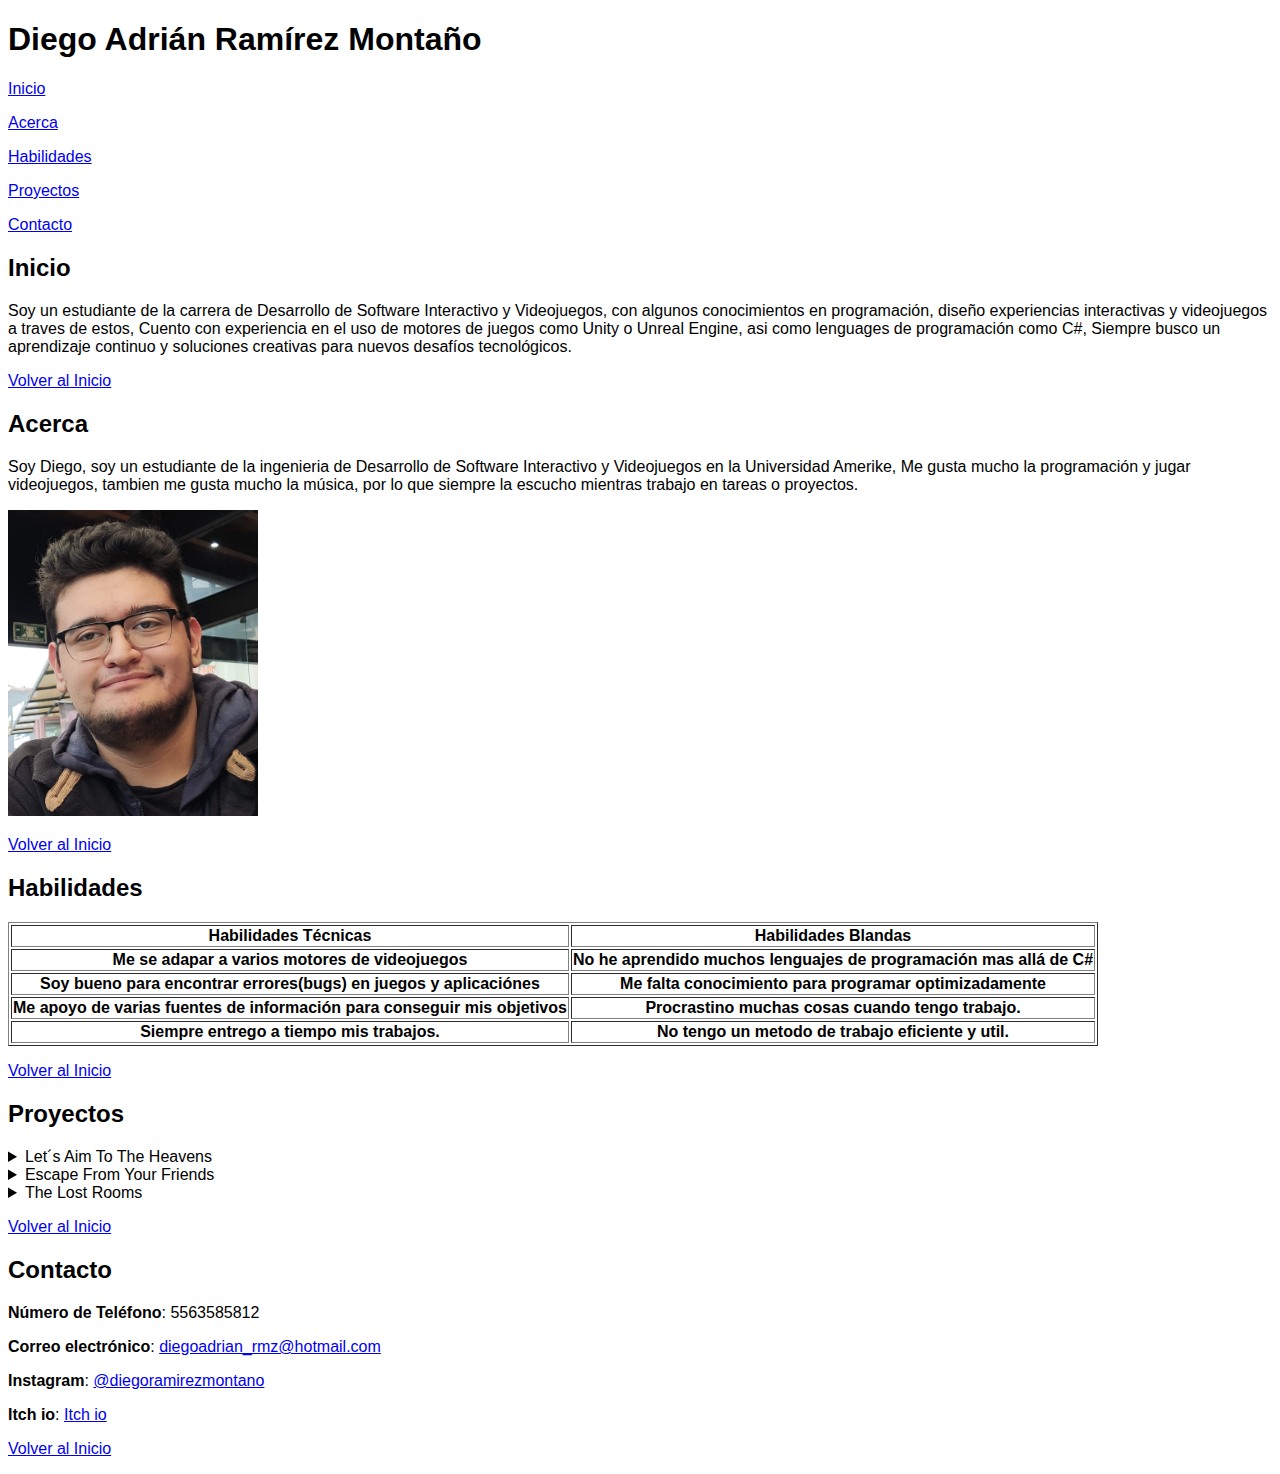
==== docs/cv-web/index.html @ 2fc6392b "Agregando index de cv-web" ====
<!DOCTYPE html>
<html lang="es-MX">
<head>
  <meta charset="UTF-8">
  <meta name="viewport" content="width=device-width, initial-scale=1.0">
  <title>Curriculum Web</title>
  <link rel="stylesheet" href="/docs/CSS/style.css">
  <link rel="shortcut icon" href="/docs/img/CVFav.PNG" type="image/x-icon">
</head>
<body>
  <header>
    <h1>Diego Adrián Ramírez Montaño</h1>
    <nav>
      <p><a href="Inicio">Inicio</a></p>
      <p><a href="Acerca">Acerca</a></p>
      <p><a href="Habilidades">Habilidades</a></p>
      <p><a href="Proyectos">Proyectos</a></p>
      <p><a href="Contacto">Contacto</a></p>
    </nav>
  </header>
  <main>
    <section id="Inicio">
      <h2>Inicio</h2>
      <p>Soy un estudiante de la carrera de Desarrollo de Software Interactivo y Videojuegos, con algunos conocimientos en programación, diseño experiencias interactivas y videojuegos a traves de estos, Cuento con experiencia en el uso de motores de juegos como Unity o Unreal Engine, asi como lenguages de programación como C#, Siempre busco un aprendizaje continuo y soluciones creativas para nuevos desafíos tecnológicos.</p>
      <p><a href="#">Volver al Inicio</a></p>
    </section>
    <section id="Acerca">
      <h2>Acerca</h2>
      <p>Soy Diego, soy un estudiante de la ingenieria de Desarrollo de Software Interactivo y Videojuegos en la Universidad Amerike, Me gusta mucho la programación y jugar videojuegos, tambien me gusta mucho la música, por lo que siempre la escucho mientras trabajo en tareas o proyectos.
      </p>
      <img src="/docs/img/FotoCV.jpg" alt="FotoCV" width="250">
      <p><a href="#">Volver al Inicio</a></p>
    </section>
    <section id="Habilidades">
      <h2>Habilidades</h2>
      <table border="1">
        <tr>
          <th>Habilidades Técnicas</th>
          <th>Habilidades Blandas</th>
        </tr>
        <tr>
          <th>Me se adapar a varios motores de videojuegos</th>
          <th>No he aprendido muchos lenguajes de programación mas allá de C#</th>
        </tr>
        <tr>
          <th>Soy bueno para encontrar errores(bugs) en juegos y aplicaciónes</th>
          <th>Me falta conocimiento para programar optimizadamente</th>
        </tr>
        <tr>
          <th>Me apoyo de varias fuentes de información para conseguir mis objetivos</th>
          <th>Procrastino muchas cosas cuando tengo trabajo.</th>
        </tr>
        <tr>
          <th>Siempre entrego a tiempo mis trabajos.</th>
          <th>No tengo un metodo de trabajo eficiente y util.</th>
        </tr>
      </table>
      <p><a href="#">Volver al Inicio</a></p>
    </section>
    <section id="Proyectos">
      <h2>Proyectos</h2>
      <article>
        <details>
          <summary>Let´s Aim To The Heavens</summary>
          <div>
            <img src="/docs/img/LetsAimPort.png" alt="Let´s Aim To The Heavens">
            <p>Publicado el <time datetime="2024-06-08">8 de junio de 2024</time></p>
            <p>Let´s Aim To The Heavens es un juego plataformero en el cual tu objetivo es escapar del purgatorio ascendiendo hacia el cielo para que tu alma pueda descansar en paz, mientras descubres cual fue el origen de tu muerte durante tu ascenso a los cielos.</p>
            <p><a href="https://diego-ram.itch.io/lets-aim-to-the-heavens">Link de Itch io</a></p>
          </div>
        </details>
      </article>
      <article>
        <details>
          <summary>Escape From Your Friends</summary>
          <div>
            <img src="/docs/img/EscapeFromYourFriendsPort.png" alt="Escape From Your Friends">
            <p>Publicado el <time datetime="2024-05-25">25 de mayo de 2024</time></p>
            <p>Escape from your friends es un juego estilo death-run de multijugador local de 3 jugadores.</p>
            <p>Que incentiva a la re-jugabilidad por la variedad de mapas que tenemos además de la facilidad de jugar pues solo ocupas una computadora gama baja y un control por cada jugador para poder disfrutar la experiencia</p>
            <p><a href="https://diego-ram.itch.io/escape-from-your-friends">Link de Itch io</a></p>
          </div>
        </details>
      </article>
      <article>
        <details>
          <summary>The Lost Rooms</summary>
          <div>
            <img src="/docs/img/LostRoomsPort.png" alt="The Lost Rooms">
            <p>Publicado el <time datetime="2024-04-06">06 de abril de 2024</time></p>
            <p>Este Escape Room esta creado para que se tenga que jugar en la aplicación de Escape Simulator a traves de la plataforma de Steam por lo que sera necesaria tanto la aplicación de Steam y Escape Simulator para poder jugar a este Escape Room</p>
            <p><a href="https://diego-ram.itch.io/the-lost-rooms">Link de itch io</a></p>
            <p><a href="https://steamcommunity.com/sharedfiles/filedetails/?id=3204504533">Link de Steam</a></p>
          </div>
        </details>
      </article>
      <p><a href="#">Volver al Inicio</a></p>
    </section>
    <section id="Contacto">
      <h2>Contacto</h2>
      <p><b>Número de Teléfono</b>: 5563585812</p>
      <p><b>Correo electrónico</b>: <a href="diegoadrian_rmz@hotmail.com">diegoadrian_rmz@hotmail.com</a></p>
      <p><b>Instagram</b>: <a href="https://www.instagram.com/diegoramirezmontano/">@diegoramirezmontano</a></p>
      <p><b>Itch io</b>: <a href="https://diego-ram.itch.io">Itch io</a></p>
      <p><a href="#">Volver al Inicio</a></p>
    </section>
  </main>
</body>
</html>
---- docs/CSS/style.css ----
body{
  font-family: sans-serif;
}
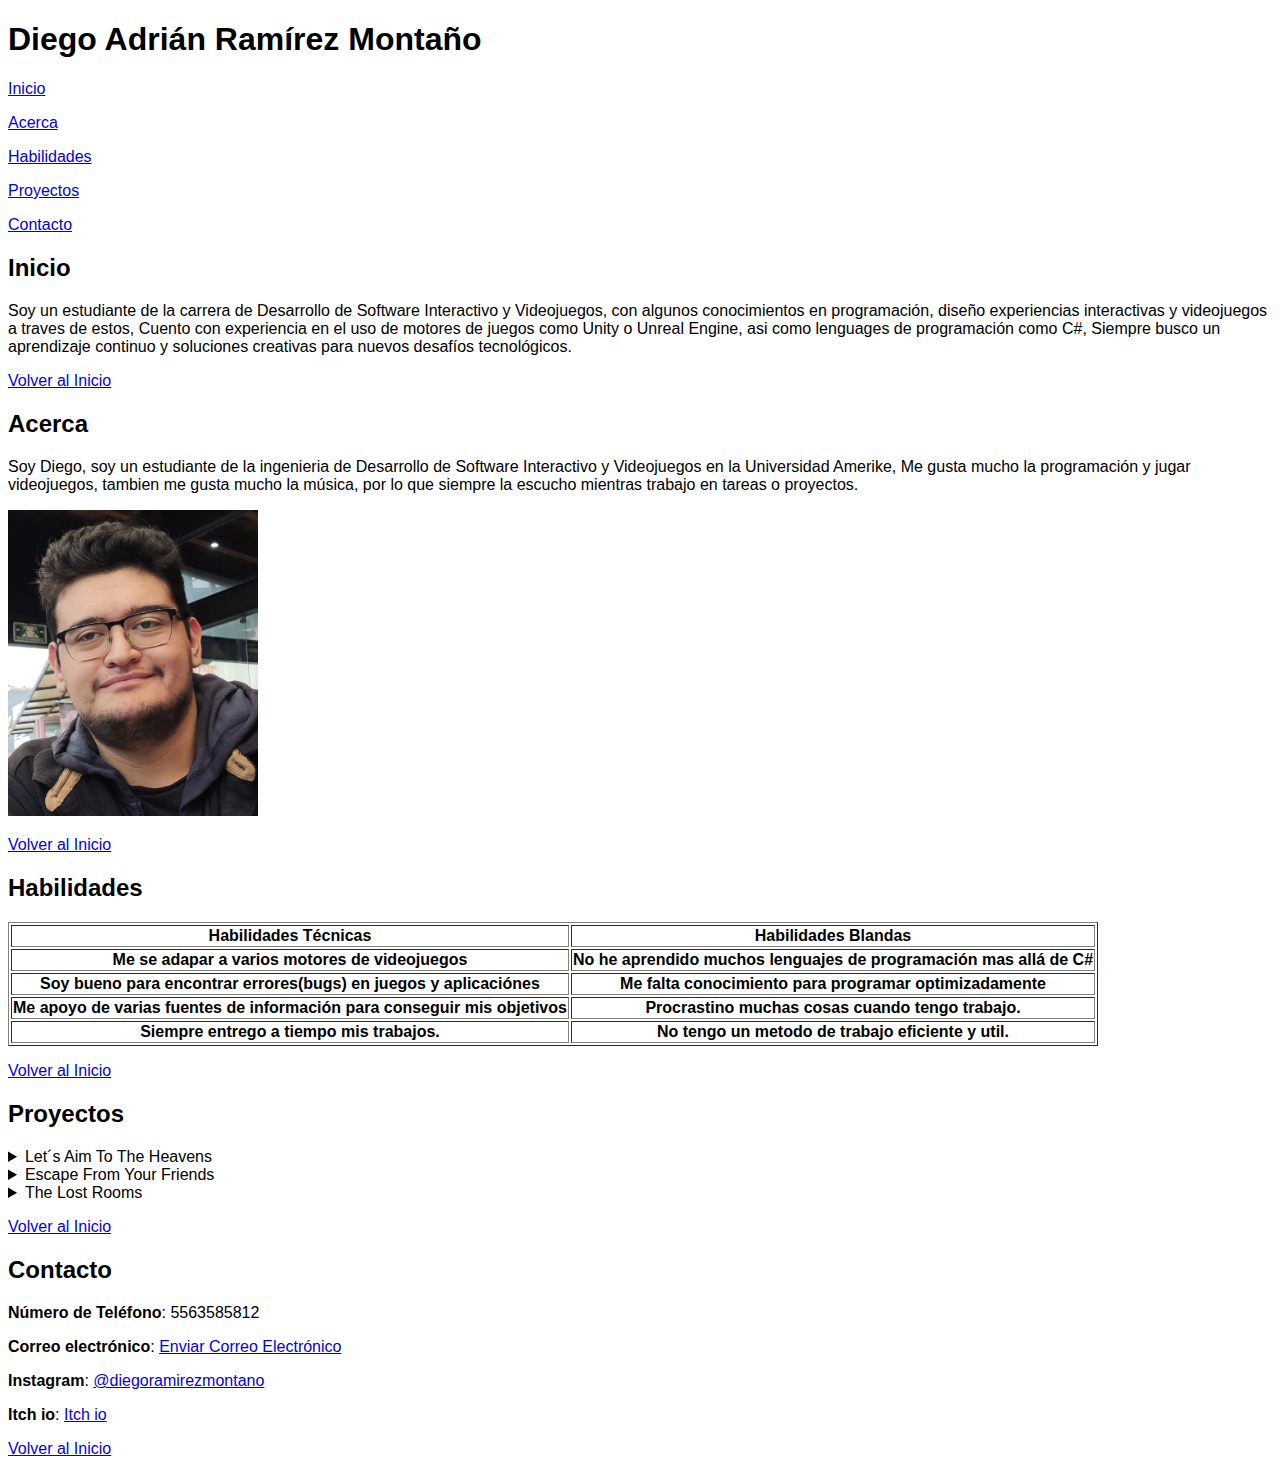
==== commit 73a420ab: "Arreglando imagenes" ====
--- a/docs/cv-web/index.html
+++ b/docs/cv-web/index.html
@@ -5,7 +5,7 @@
   <meta name="viewport" content="width=device-width, initial-scale=1.0">
   <title>Curriculum Web</title>
   <link rel="stylesheet" href="/docs/CSS/style.css">
-  <link rel="shortcut icon" href="/docs/img/CVFav.PNG" type="image/x-icon">
+  <link rel="icon" href="img/CVFav.PNG" type="image/x-icon">
 </head>
 <body>
   <header>
@@ -28,7 +28,7 @@
       <h2>Acerca</h2>
       <p>Soy Diego, soy un estudiante de la ingenieria de Desarrollo de Software Interactivo y Videojuegos en la Universidad Amerike, Me gusta mucho la programación y jugar videojuegos, tambien me gusta mucho la música, por lo que siempre la escucho mientras trabajo en tareas o proyectos.
       </p>
-      <img src="/docs/img/FotoCV.jpg" alt="FotoCV" width="250">
+      <img src="img/FotoCV.jpg" alt="FotoCV" width="250">
       <p><a href="#">Volver al Inicio</a></p>
     </section>
     <section id="Habilidades">
@@ -63,7 +63,7 @@
         <details>
           <summary>Let´s Aim To The Heavens</summary>
           <div>
-            <img src="/docs/img/LetsAimPort.png" alt="Let´s Aim To The Heavens">
+            <img src="img/LetsAimPort.png" alt="Let´s Aim To The Heavens">
             <p>Publicado el <time datetime="2024-06-08">8 de junio de 2024</time></p>
             <p>Let´s Aim To The Heavens es un juego plataformero en el cual tu objetivo es escapar del purgatorio ascendiendo hacia el cielo para que tu alma pueda descansar en paz, mientras descubres cual fue el origen de tu muerte durante tu ascenso a los cielos.</p>
             <p><a href="https://diego-ram.itch.io/lets-aim-to-the-heavens">Link de Itch io</a></p>
@@ -74,7 +74,7 @@
         <details>
           <summary>Escape From Your Friends</summary>
           <div>
-            <img src="/docs/img/EscapeFromYourFriendsPort.png" alt="Escape From Your Friends">
+            <img src="img/EscapeFromYourFriendsPort.png" alt="Escape From Your Friends">
             <p>Publicado el <time datetime="2024-05-25">25 de mayo de 2024</time></p>
             <p>Escape from your friends es un juego estilo death-run de multijugador local de 3 jugadores.</p>
             <p>Que incentiva a la re-jugabilidad por la variedad de mapas que tenemos además de la facilidad de jugar pues solo ocupas una computadora gama baja y un control por cada jugador para poder disfrutar la experiencia</p>
@@ -86,7 +86,7 @@
         <details>
           <summary>The Lost Rooms</summary>
           <div>
-            <img src="/docs/img/LostRoomsPort.png" alt="The Lost Rooms">
+            <img src="img/LostRoomsPort.png" alt="The Lost Rooms">
             <p>Publicado el <time datetime="2024-04-06">06 de abril de 2024</time></p>
             <p>Este Escape Room esta creado para que se tenga que jugar en la aplicación de Escape Simulator a traves de la plataforma de Steam por lo que sera necesaria tanto la aplicación de Steam y Escape Simulator para poder jugar a este Escape Room</p>
             <p><a href="https://diego-ram.itch.io/the-lost-rooms">Link de itch io</a></p>
@@ -99,7 +99,7 @@
     <section id="Contacto">
       <h2>Contacto</h2>
       <p><b>Número de Teléfono</b>: 5563585812</p>
-      <p><b>Correo electrónico</b>: <a href="diegoadrian_rmz@hotmail.com">diegoadrian_rmz@hotmail.com</a></p>
+      <p><b>Correo electrónico</b>: <a href="diegoadrian_rmz@hotmail.com">Enviar Correo Electrónico</a></p>
       <p><b>Instagram</b>: <a href="https://www.instagram.com/diegoramirezmontano/">@diegoramirezmontano</a></p>
       <p><b>Itch io</b>: <a href="https://diego-ram.itch.io">Itch io</a></p>
       <p><a href="#">Volver al Inicio</a></p>
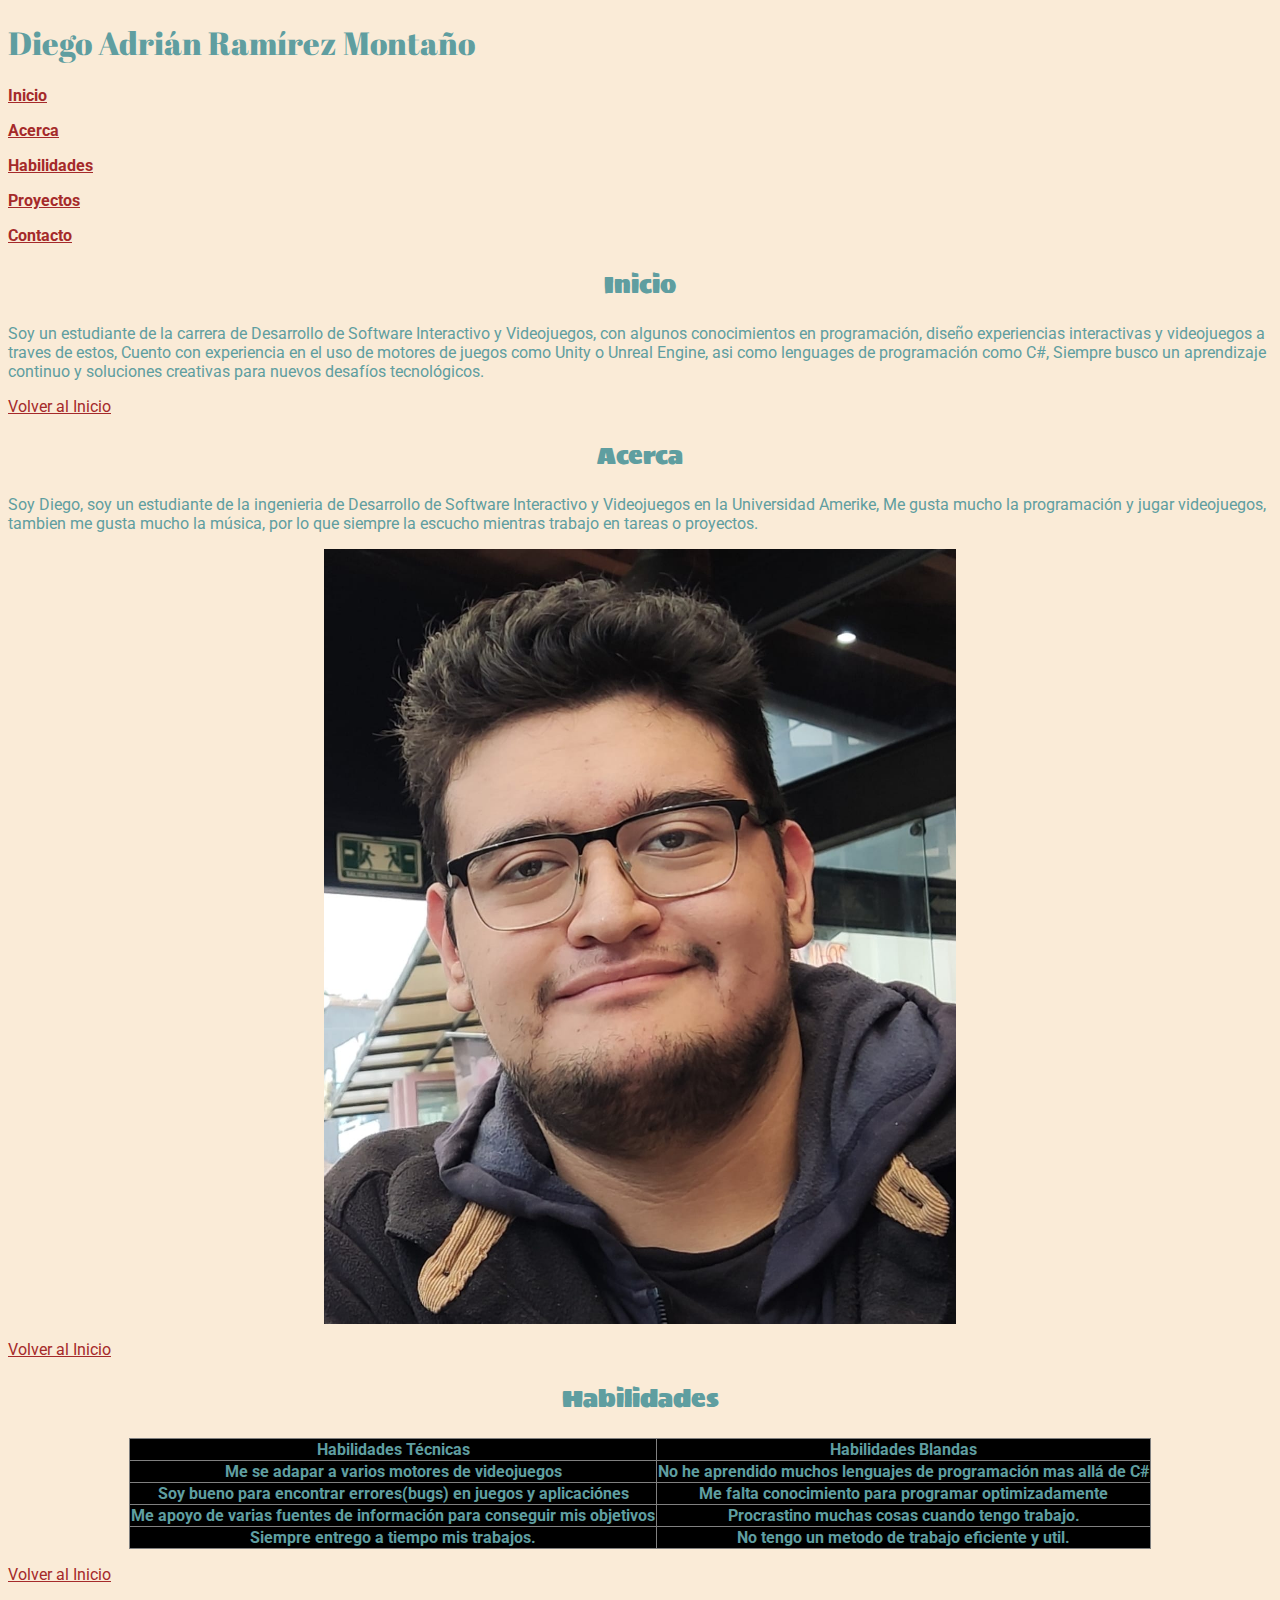
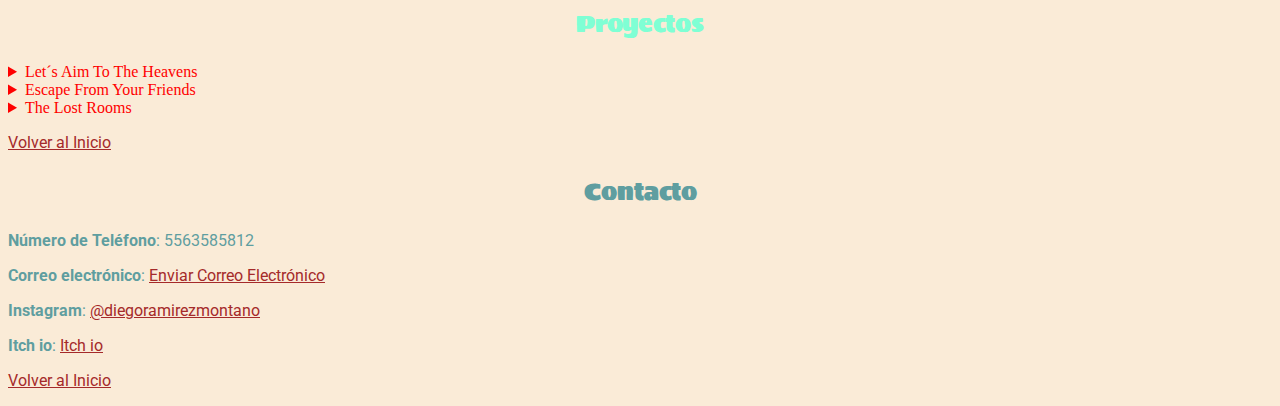
==== commit 679e76a8: "Agregando hoja de estilos CSS a Práctica 3" ====
--- a/docs/cv-web/index.html
+++ b/docs/cv-web/index.html
@@ -4,36 +4,39 @@
   <meta charset="UTF-8">
   <meta name="viewport" content="width=device-width, initial-scale=1.0">
   <title>Curriculum Web</title>
-  <link rel="stylesheet" href="/docs/CSS/style.css">
+  <link rel="stylesheet" href="styles.css">
   <link rel="icon" href="img/CVFav.PNG" type="image/x-icon">
+  <link rel="preconnect" href="https://fonts.googleapis.com">
+  <link rel="preconnect" href="https://fonts.gstatic.com" crossorigin>
+  <link href="https://fonts.googleapis.com/css2?family=Abril+Fatface&family=Permanent+Marker&family=Roboto:ital,wght@0,100..900;1,100..900&family=Sigmar&display=swap" rel="stylesheet">
 </head>
 <body>
   <header>
-    <h1>Diego Adrián Ramírez Montaño</h1>
+    <h1 id="nombre">Diego Adrián Ramírez Montaño</h1>
     <nav>
-      <p><a href="Inicio">Inicio</a></p>
-      <p><a href="Acerca">Acerca</a></p>
-      <p><a href="Habilidades">Habilidades</a></p>
-      <p><a href="Proyectos">Proyectos</a></p>
-      <p><a href="Contacto">Contacto</a></p>
+      <p><a href="#Inicio" class="text-bold">Inicio</a></p>
+      <p><a href="#Acerca" class="text-bold">Acerca</a></p>
+      <p><a href="#Habilidades" class="text-bold">Habilidades</a></p>
+      <p><a href="#Proyectos" class="text-bold">Proyectos</a></p>
+      <p><a href="#Contacto" class="text-bold">Contacto</a></p>
     </nav>
   </header>
   <main>
-    <section id="Inicio">
-      <h2>Inicio</h2>
+    <section>
+      <h2 id="Inicio" class="text-center">Inicio</h2>
       <p>Soy un estudiante de la carrera de Desarrollo de Software Interactivo y Videojuegos, con algunos conocimientos en programación, diseño experiencias interactivas y videojuegos a traves de estos, Cuento con experiencia en el uso de motores de juegos como Unity o Unreal Engine, asi como lenguages de programación como C#, Siempre busco un aprendizaje continuo y soluciones creativas para nuevos desafíos tecnológicos.</p>
       <p><a href="#">Volver al Inicio</a></p>
     </section>
-    <section id="Acerca">
-      <h2>Acerca</h2>
+    <section>
+      <h2 id="Acerca" class="text-center">Acerca</h2>
       <p>Soy Diego, soy un estudiante de la ingenieria de Desarrollo de Software Interactivo y Videojuegos en la Universidad Amerike, Me gusta mucho la programación y jugar videojuegos, tambien me gusta mucho la música, por lo que siempre la escucho mientras trabajo en tareas o proyectos.
       </p>
-      <img src="img/FotoCV.jpg" alt="FotoCV" width="250">
+      <img src="img/FotoCV.jpg" alt="FotoCV">
       <p><a href="#">Volver al Inicio</a></p>
     </section>
-    <section id="Habilidades">
-      <h2>Habilidades</h2>
-      <table border="1">
+    <section>
+      <h2 id="Habilidades" class="text-center">Habilidades</h2>
+      <table border="1" class="bg-black">
         <tr>
           <th>Habilidades Técnicas</th>
           <th>Habilidades Blandas</th>
@@ -57,11 +60,11 @@
       </table>
       <p><a href="#">Volver al Inicio</a></p>
     </section>
-    <section id="Proyectos">
-      <h2>Proyectos</h2>
+    <section class="Proyects">
+      <h2 id="Proyectos" class="text-center">Proyectos</h2>
       <article>
         <details>
-          <summary>Let´s Aim To The Heavens</summary>
+          <summary id="proyectos">Let´s Aim To The Heavens</summary>
           <div>
             <img src="img/LetsAimPort.png" alt="Let´s Aim To The Heavens">
             <p>Publicado el <time datetime="2024-06-08">8 de junio de 2024</time></p>
@@ -72,7 +75,7 @@
       </article>
       <article>
         <details>
-          <summary>Escape From Your Friends</summary>
+          <summary id="proyectos">Escape From Your Friends</summary>
           <div>
             <img src="img/EscapeFromYourFriendsPort.png" alt="Escape From Your Friends">
             <p>Publicado el <time datetime="2024-05-25">25 de mayo de 2024</time></p>
@@ -84,7 +87,7 @@
       </article>
       <article>
         <details>
-          <summary>The Lost Rooms</summary>
+          <summary id="proyectos">The Lost Rooms</summary>
           <div>
             <img src="img/LostRoomsPort.png" alt="The Lost Rooms">
             <p>Publicado el <time datetime="2024-04-06">06 de abril de 2024</time></p>
@@ -96,8 +99,8 @@
       </article>
       <p><a href="#">Volver al Inicio</a></p>
     </section>
-    <section id="Contacto">
-      <h2>Contacto</h2>
+    <section>
+      <h2 id="Contacto" class="text-center">Contacto</h2>
       <p><b>Número de Teléfono</b>: 5563585812</p>
       <p><b>Correo electrónico</b>: <a href="diegoadrian_rmz@hotmail.com">Enviar Correo Electrónico</a></p>
       <p><b>Instagram</b>: <a href="https://www.instagram.com/diegoramirezmontano/">@diegoramirezmontano</a></p>
--- a/docs/cv-web/styles.css
+++ b/docs/cv-web/styles.css
@@ -0,0 +1,87 @@
+:root{
+  --font-size: 1rem;
+  --font-family: "Roboto", serif;
+  --color-cadetblue: rgb(95, 158, 160)
+}
+
+html {
+  font-size: 100%; 
+}
+
+body {
+  font-size: var(--font-size);
+  font-family: var(--font-family);
+  color: var(--color-cadetblue);
+  font-style: normal;
+  background-color:antiquewhite;
+}
+
+a{
+  color:brown;
+}
+
+a:hover {
+  color: blueviolet;
+}
+
+table{
+  margin: 0 auto;
+  border-collapse: collapse;
+}
+
+img{
+  max-width: 100%;
+  display: block;
+  margin: 0 auto;
+  width: 50%;
+}
+
+#nombre{
+  font-family: "Abril Fatface", serif;
+  font-weight: 400;
+  font-style: normal;
+}
+
+#Inicio, #Acerca, #Habilidades, #Proyectos, #Contacto{
+  font-family: "Sigmar", serif;
+  font-weight: 400;
+  font-style: normal;
+}
+
+#proyectos{
+  font-family: "Permanent Marker", serif;
+  font-weight: 400;
+  font-style: normal;
+}
+
+.text-center{
+  text-align: center;
+}
+
+.bg-black{
+  background-color: black;
+}
+
+.text-bold{
+  font-weight: bold;
+}
+
+.Proyects h2{
+  color: aquamarine;
+}
+
+.Proyects summary:first-child{
+  color: red;
+}
+
+.Proyects summary:last-child{
+  color: blueviolet;
+}
+
+.Proyects summary:last-child{
+  color: brown;
+}
+
+* {
+  box-sizing: border-box;
+}